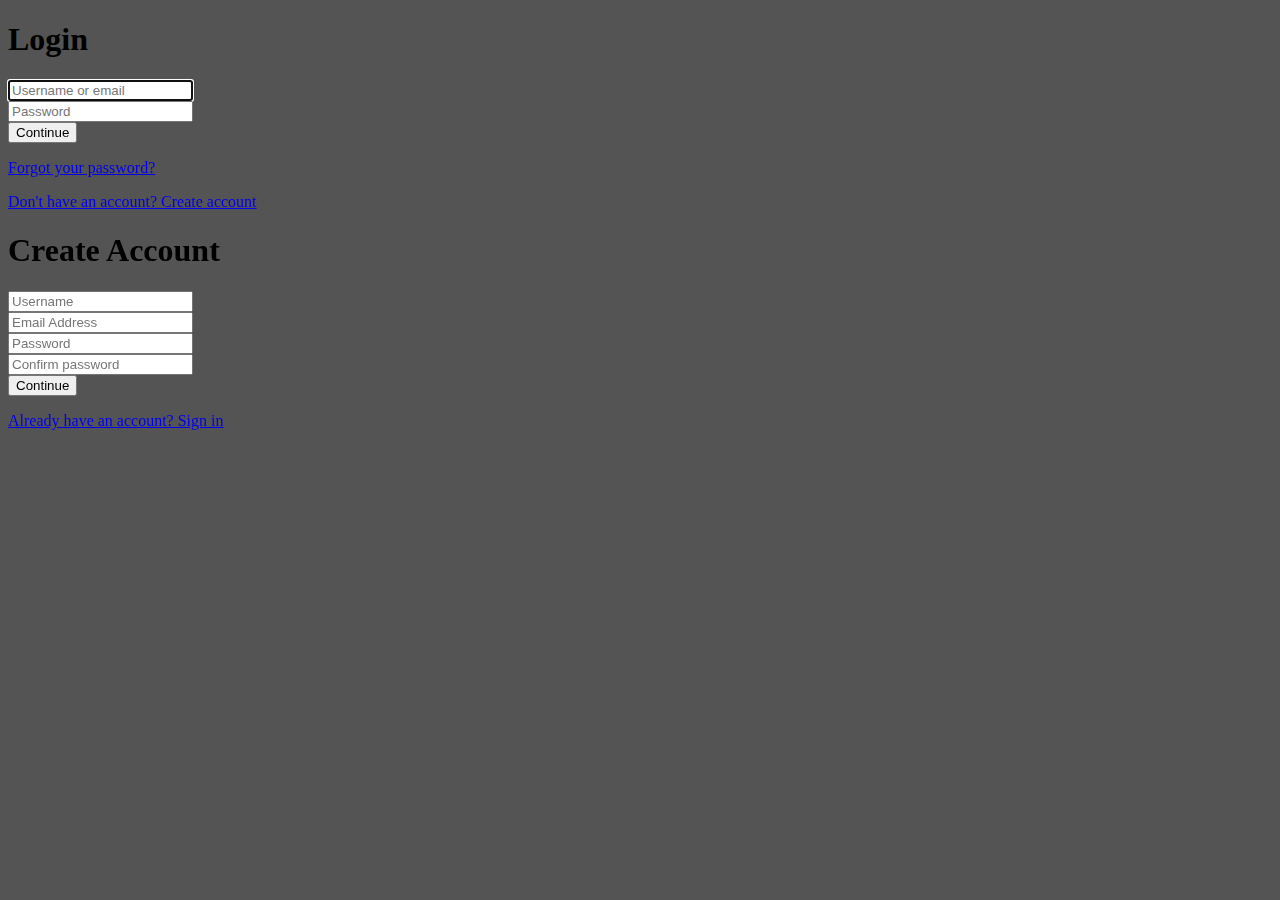
==== Final/index.html @ 709bf48b "All togetherl" ====
<!DOCTYPE html>
<head>
    <meta name="viewport" content="width=device-width, initial-scale=1.0">
    <meta charset="utf-8">
    <title>Login / Sign Up Form</title>
    <link rel="shortcut icon" href="/assets/favicon.ico">
    <link rel="stylesheet" href="./src/main.css">
</head>
  <body bgcolor=#545454>
<body>
    <div class="container">
        <form class="form" id="login">
            <h1 class="form__title">Login</h1>
            <div class="form__message form__message--error"></div>
            <div class="form__input-group">
                <input type="text" class="form__input" autofocus placeholder="Username or email">
                <div class="form__input-error-message"></div>
            </div>
            <div class="form__input-group">
                <input type="password" class="form__input" autofocus placeholder="Password">
                <div class="form__input-error-message"></div>
            </div>
            <button class="form__button" type="submit">Continue</button>
            <p class="form__text">
                <a href="#" class="form__link">Forgot your password?</a>
            </p>
            <p class="form__text">
                <a class="form__link" href="./" id="linkCreateAccount">Don't have an account? Create account</a>
            </p>
        </form>
        <form class="form form--hidden" id="createAccount">
            <h1 class="form__title">Create Account</h1>
            <div class="form__message form__message--error"></div>
            <div class="form__input-group">
                <input type="text" id="signupUsername" class="form__input" autofocus placeholder="Username">
                <div class="form__input-error-message"></div>
            </div>
            <div class="form__input-group">
                <input type="text" class="form__input" autofocus placeholder="Email Address">
                <div class="form__input-error-message"></div>
            </div>
            <div class="form__input-group">
                <input type="password" class="form__input" autofocus placeholder="Password">
                <div class="form__input-error-message"></div>
            </div>
            <div class="form__input-group">
                <input type="password" class="form__input" autofocus placeholder="Confirm password">
                <div class="form__input-error-message"></div>
            </div>
            <button class="form__button" type="submit">Continue</button>
            <p class="form__text">
                <a class="form__link" href="./" id="linkLogin">Already have an account? Sign in</a>
            </p>
        </form>
    </div>
    <script src="./src/main.js"></script>
</body>
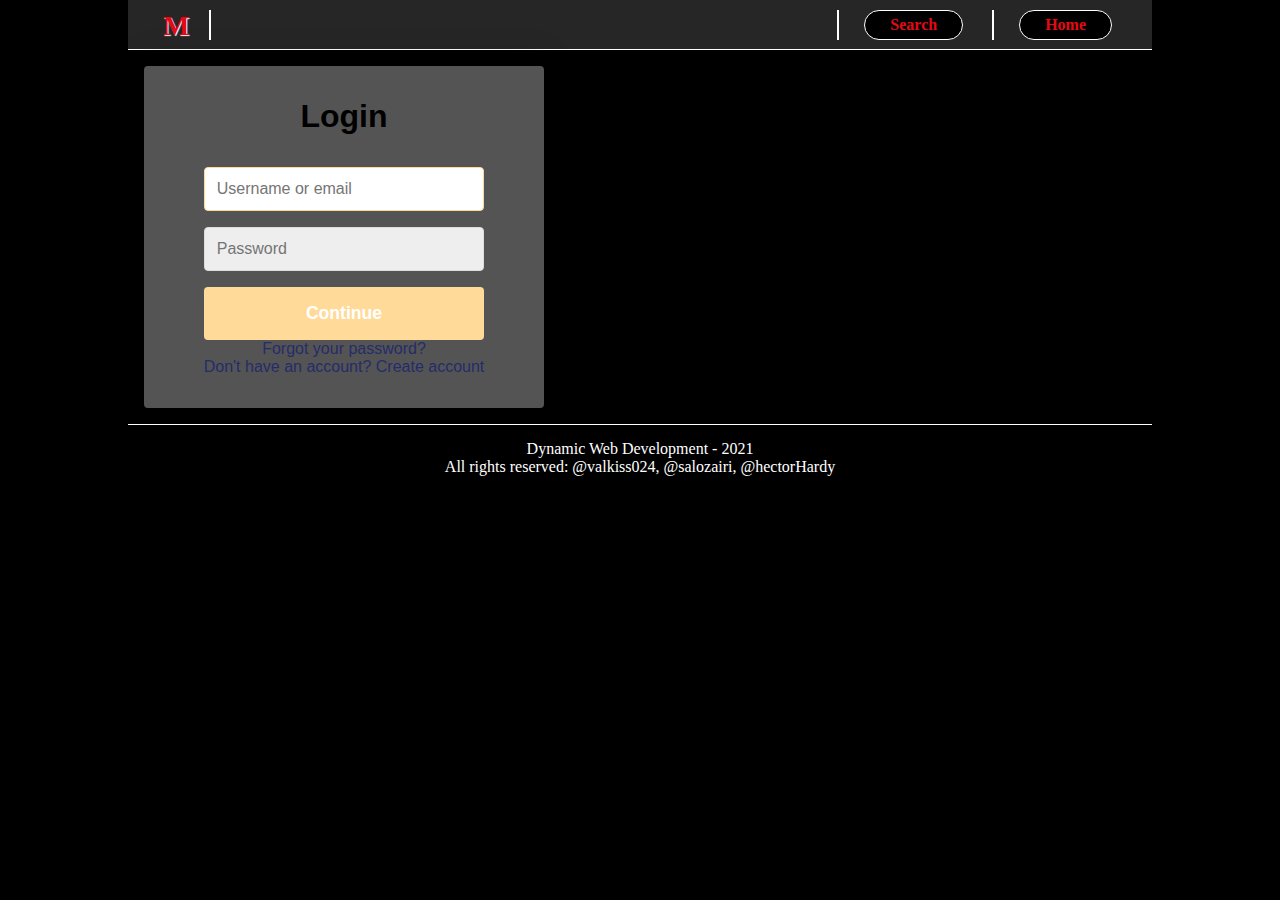
==== commit 7f3498b3: "Connect pages and minor changes in html" ====
--- a/Final/index.html
+++ b/Final/index.html
@@ -1,57 +1,77 @@
 <!DOCTYPE html>
-<head>
-    <meta name="viewport" content="width=device-width, initial-scale=1.0">
-    <meta charset="utf-8">
-    <title>Login / Sign Up Form</title>
-    <link rel="shortcut icon" href="/assets/favicon.ico">
-    <link rel="stylesheet" href="./src/main.css">
-</head>
-  <body bgcolor=#545454>
-<body>
-    <div class="container">
-        <form class="form" id="login">
-            <h1 class="form__title">Login</h1>
-            <div class="form__message form__message--error"></div>
-            <div class="form__input-group">
-                <input type="text" class="form__input" autofocus placeholder="Username or email">
-                <div class="form__input-error-message"></div>
-            </div>
-            <div class="form__input-group">
-                <input type="password" class="form__input" autofocus placeholder="Password">
-                <div class="form__input-error-message"></div>
-            </div>
-            <button class="form__button" type="submit">Continue</button>
-            <p class="form__text">
-                <a href="#" class="form__link">Forgot your password?</a>
-            </p>
-            <p class="form__text">
-                <a class="form__link" href="./" id="linkCreateAccount">Don't have an account? Create account</a>
-            </p>
-        </form>
-        <form class="form form--hidden" id="createAccount">
-            <h1 class="form__title">Create Account</h1>
-            <div class="form__message form__message--error"></div>
-            <div class="form__input-group">
-                <input type="text" id="signupUsername" class="form__input" autofocus placeholder="Username">
-                <div class="form__input-error-message"></div>
-            </div>
-            <div class="form__input-group">
-                <input type="text" class="form__input" autofocus placeholder="Email Address">
-                <div class="form__input-error-message"></div>
-            </div>
-            <div class="form__input-group">
-                <input type="password" class="form__input" autofocus placeholder="Password">
-                <div class="form__input-error-message"></div>
-            </div>
-            <div class="form__input-group">
-                <input type="password" class="form__input" autofocus placeholder="Confirm password">
-                <div class="form__input-error-message"></div>
-            </div>
-            <button class="form__button" type="submit">Continue</button>
-            <p class="form__text">
-                <a class="form__link" href="./" id="linkLogin">Already have an account? Sign in</a>
-            </p>
-        </form>
-    </div>
-    <script src="./src/main.js"></script>
-</body>
+<html>
+    <head>
+        <meta name="viewport" content="width=device-width, initial-scale=1.0">
+        <meta charset="utf-8">
+        <title>Login / Sign Up Form</title>
+        <link rel="shortcut icon" href="/assets/favicon.ico">
+        <link rel="stylesheet" href="./styles/main.css">
+        <link rel="stylesheet" href="./styles/base.css">
+    </head>
+    <!--<body bgcolor=#545454>-->
+    <body>
+        <header>
+            <nav class="dark-grey-bg">
+                <div id="logo-container">
+                    <a class="logo nav-link n-red-fg large-font" href="landing.html">M</a>
+                </div>
+                <div id="nav-button-container">
+                    <ul>
+                        <li><a class="nav-item nav-link n-red-fg" href="search.html">Search</a></li>
+                        <li><a class="nav-item nav-link n-red-fg" href="landing.html">Home</a></li>
+                    </ul>
+                </div>
+            </nav>
+        </header>
+        <div class="container">
+            <form class="form" id="login">
+                <h1 class="form__title">Login</h1>
+                <div class="form__message form__message--error"></div>
+                <div class="form__input-group">
+                    <input type="text" class="form__input" autofocus placeholder="Username or email">
+                    <div class="form__input-error-message"></div>
+                </div>
+                <div class="form__input-group">
+                    <input type="password" class="form__input" autofocus placeholder="Password">
+                    <div class="form__input-error-message"></div>
+                </div>
+                <button class="form__button" type="submit">Continue</button>
+                <p class="form__text">
+                    <a href="#" class="form__link">Forgot your password?</a>
+                </p>
+                <p class="form__text">
+                    <a class="form__link" href="./" id="linkCreateAccount">Don't have an account? Create account</a>
+                </p>
+            </form>
+            <form class="form form--hidden" id="createAccount">
+                <h1 class="form__title">Create Account</h1>
+                <div class="form__message form__message--error"></div>
+                <div class="form__input-group">
+                    <input type="text" id="signupUsername" class="form__input" autofocus placeholder="Username">
+                    <div class="form__input-error-message"></div>
+                </div>
+                <div class="form__input-group">
+                    <input type="text" class="form__input" autofocus placeholder="Email Address">
+                    <div class="form__input-error-message"></div>
+                </div>
+                <div class="form__input-group">
+                    <input type="password" class="form__input" autofocus placeholder="Password">
+                    <div class="form__input-error-message"></div>
+                </div>
+                <div class="form__input-group">
+                    <input type="password" class="form__input" autofocus placeholder="Confirm password">
+                    <div class="form__input-error-message"></div>
+                </div>
+                <button class="form__button" type="submit">Continue</button>
+                <p class="form__text">
+                    <a class="form__link" href="./" id="linkLogin">Already have an account? Sign in</a>
+                </p>
+            </form>
+        </div>
+        <footer>
+            <p>Dynamic Web Development - 2021</p>
+            <p>All rights reserved: @valkiss024, @salozairi, @hectorHardy</p>
+        </footer>
+        <script src="./scripts/main.js"></script>
+    </body>
+</html>
--- a/Final/styles/main.css
+++ b/Final/styles/main.css
@@ -0,0 +1,128 @@
+.container {
+    --color-primary: #ffda99;
+    --color-primary-dark: #FFAC1C;
+    --color-secondary: #252c6a;
+    --color-error: #cc3333;
+    --color-success: #4bb544;
+    --border-radius: 4px;
+
+    /*margin: 0;*/
+    /*height: 100vh;*/
+    display: flex;
+    align-items: center;
+    justify-content: center;
+    font-size: 18px;
+    /*background: url(./background.jpg);*/
+    background-size: cover;
+
+    width: 400px;
+    max-width: 400px;
+    margin: 1rem;
+    padding: 2rem;
+    box-shadow: 0 0 40px rgba(0, 0, 0, 0.2);
+    border-radius: var(--border-radius);
+    background: #545454;
+}
+
+.container,
+.form__input,
+.form__button {
+    font: 500 1rem 'Quicksand', sans-serif;
+}
+
+.form--hidden {
+    display: none;
+}
+
+.form > *:first-child {
+    margin-top: 0;
+}
+
+.form > *:last-child {
+    margin-bottom: 0;
+}
+
+.form__title {
+    margin-bottom: 2rem;
+    text-align: center;
+}
+
+.form__message {
+    text-align: center;
+    margin-bottom: 1rem;
+}
+
+.form__message--success {
+    color: var(--color-success);
+}
+
+.form__message--error {
+    color: var(--color-error);
+}
+
+.form__input-group {
+    margin-bottom: 1rem;
+}
+
+.form__input {
+    display: block;
+    width: 100%;
+    padding: 0.75rem;
+    box-sizing: border-box;
+    border-radius: var(--border-radius);
+    border: 1px solid #dddddd;
+    outline: none;
+    background: #eeeeee;
+    transition: background 0.2s, border-color 0.2s;
+}
+
+.form__input:focus {
+    border-color: var(--color-primary);
+    background: #ffffff;
+}
+
+.form__input--error {
+    color: var(--color-error);
+    border-color: var(--color-error);
+}
+
+.form__input-error-message {
+    margin-top: 0.5rem;
+    font-size: 0.85rem;
+    color: var(--color-error);
+}
+
+.form__button {
+    width: 100%;
+    padding: 1rem 2rem;
+    font-weight: bold;
+    font-size: 1.1rem;
+    color: #ffffff;
+    border: none;
+    border-radius: var(--border-radius);
+    outline: none;
+    cursor: pointer;
+    background: var(--color-primary);
+}
+
+.form__button:hover {
+    background: var(--color-primary-dark);
+}
+
+.form__button:active {
+    transform: scale(0.98);
+}
+
+.form__text {
+    text-align: center;
+}
+
+.form__link {
+    color: var(--color-secondary);
+    text-decoration: none;
+    cursor: pointer;
+}
+
+.form__link:hover {
+    text-decoration: underline;
+}
--- a/Final/styles/base.css
+++ b/Final/styles/base.css
@@ -0,0 +1,122 @@
+* {
+    margin: 0;
+    padding: 0;
+    box-sizing: border-box;    
+}
+
+body {
+    width: 80%;
+    margin: 0 auto;
+    background-color: black;
+}
+
+.dark-grey-bg {
+    background-color: #262626;
+}
+
+.light-grey-bg {
+    background-color: #303030;
+}
+
+.n-red-fg {
+    color: rgba(229, 9, 20, 1);
+}
+
+.content-btn {
+    cursor: pointer;
+    color: #ffffff;
+    background-color: rgba(229, 9, 20, .75);
+    font-weight: 600;
+    font-size: 18px;
+    padding: 5px 10px;
+}
+
+/* LOGO */
+
+#logo-container {
+    float: left;
+    height: 30px;
+    padding: 0 20px;
+    text-align: center;
+    border-right: 2px solid #ffffff;
+}
+
+#logo-container a {float:left;}
+
+.logo {
+    font-size: 28px;
+    font-weight: 900;
+    text-shadow: 1px 1px 1px #ffffff;
+}
+
+/* NAVIGATION BAR */
+
+nav {
+    height: 50px;
+    padding: 10px 15px;
+    border-bottom: 1px solid #ffffff;
+}
+
+.nav-link {
+    text-decoration: none;
+}
+
+#nav-button-container {
+    float: right;
+    height: 30px;
+}
+
+#nav-button-container li {
+    display: inline-block;
+    height: 30px;
+    padding: 0 25px;
+    border-left: 2px solid #ffffff;
+}
+
+#nav-button-container li a {float:left;}
+
+.nav-item {
+    font-size: 16px;
+    font-weight: 700;
+    background-color: rgba(0, 0, 0);
+    border: 1px solid #ffffff;
+    padding: 5px 25px;
+    border-radius: 25px;
+}
+
+.nav-item:hover {
+    color: #ffffff;
+    border: 1px solid black;
+    transition: all 0.4s ease;
+    background-color: rgb(229, 9, 20, 1)
+}
+
+/* CONTENT HEADER */
+
+#content {
+    margin: 25px;
+    overflow: hidden;
+}
+
+#content header {
+    display: block;
+    overflow: auto;    
+    padding: 10px;
+    margin-bottom: 20px;
+}
+
+#content header > h2 {
+    float: left;
+    color: #ffffff;
+}
+
+#watchlist-button {float: right;}
+
+/* FOOTER */
+
+footer {
+    border-top: 1px solid #ffffff;
+    color: #ffffff;
+    text-align: center;
+    padding-top: 15px;
+}